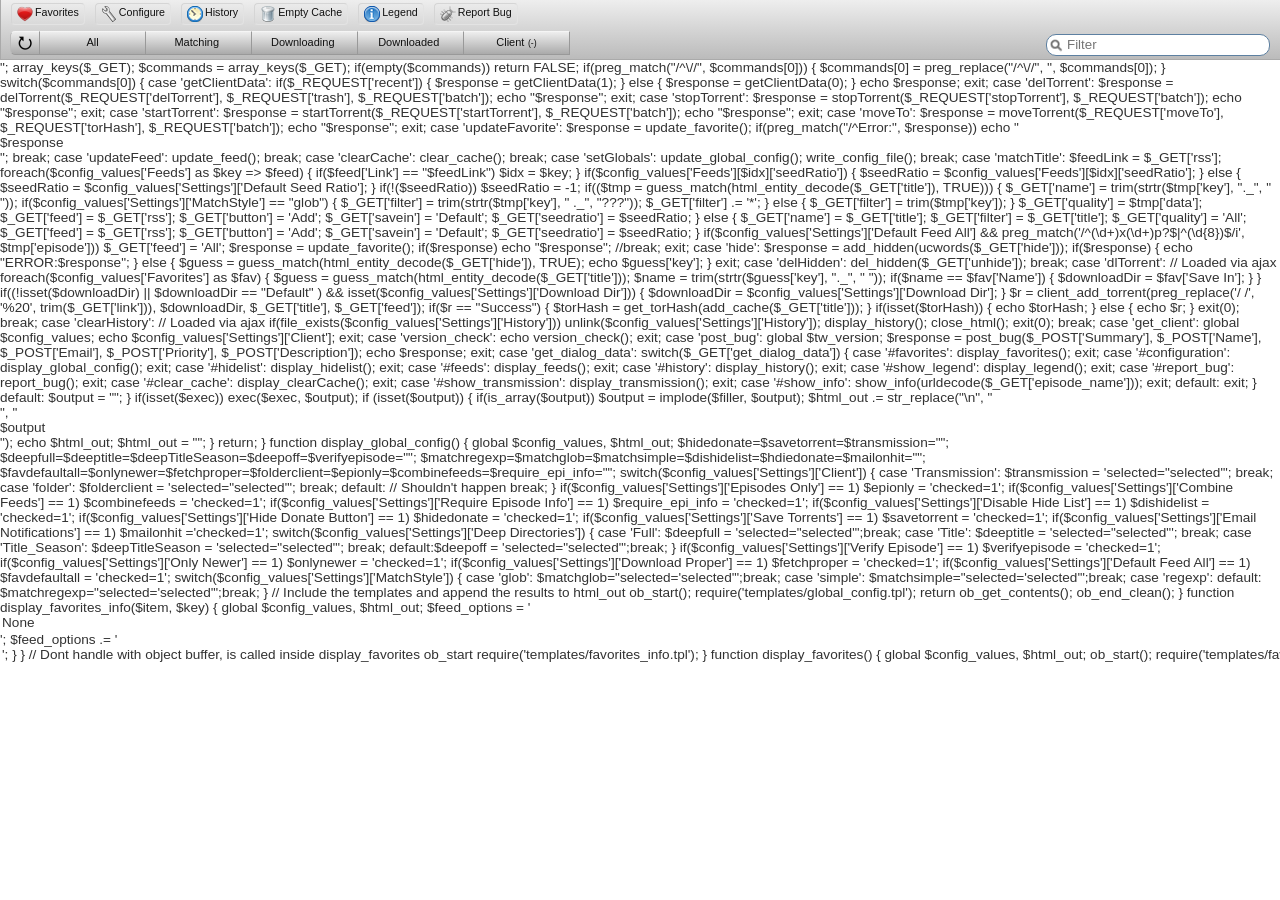
==== web/index.html @ 05ed62cb "moved files neede for webui to seperate directory" ====
<!DOCTYPE html PUBLIC "-//W3C//DTD XHTML 1.0 Strict//EN"
 "http://www.w3.org/TR/xhtml1/DTD/xhtml1-strict.dtd">
<html xmlns="http://www.w3.org/1999/xhtml" lang="en" xml:lang="en">
<head>
  <title>TorrentWatch-X</title>
  <meta http-equiv="Content-Type" content="text/html; charset=utf-8" />
  <meta name="viewport" content="width=device-width, minimum-scale=1.0, maximum-scale=1.0" />
  <meta name="apple-mobile-web-app-capable" content="yes" />
  <meta names="apple-mobile-web-app-status-bar-style" content="black-translucent" />

  <link rel="shortcut icon" href="images/favicon.ico" type="image/x-icon" />
  <link rel="stylesheet" type="text/css" href="css/reset.css" />
  <link rel="stylesheet" href="css/torrentwatch.css" type="text/css"  />
  <link rel="stylesheet" media="only screen and (min-device-width: 768) and (max-device-width: 1024px)" href="css/tablet.css" type="text/css" />
  <link rel="stylesheet" media="only screen and (min-device-width: 320px) and (max-device-width: 640px)" href="css/phone.css" type="text/css" />
  <!--[if IE]>
    <link rel="Stylesheet" type="text/css" href="css/ie.css"></link>
  <![endif]-->
  <script type="text/javascript" src="javascript/jquery-1.7.min.js"></script>
  <script type="text/javascript" src="javascript/jquery.tinysort.min.js"></script>
  <script type="text/javascript" src="javascript/jquery.cookie.js"></script>
  <script type="text/javascript" src="javascript/jquery.form.js"></script>
  <script type="text/javascript" src="javascript/json2.js"></script>
  <script type="text/javascript" src="javascript/torrentwatch.js"></script>

</head>
<body>
<div id="topmenu">
 <ul class="mainoptions" id="mainoptions">
  <li id="favoritesMenu">
   <a class="toggleDialog" href="#favorites">
   <span class="icon"></span>
   Favorites</a>
  </li>
  <li id="config">
   <a class="toggleDialog" href="#configuration">
   <span class="icon"></span>
   Configure</a>
  </li>
  <li id="view">
   <a class="toggleDialog" href="#history">
   <span class="icon"></span>
   History</a>
  </li>
  <li id="empty">
   <a class="toggleDialog" href="#clear_cache">
   <span class="icon"></span>
   Empty Cache</a>
  </li>
  <li id="legend">
   <a class='toggleDialog' href='#show_legend'>
   <span class="icon"></span>
   Legend</a>
  </li>
  <li id="report">
   <a class='toggleDialog' href='#report_bug'>
   <span class="icon"></span>
   Report Bug</a>
  </li>
  <li id="webui">
   <a class='toggleDialog' href='#show_transmission'>
   <span class="icon"></span>
   </a>
  </li>
 </ul>
 <ul id="filterbar_container">
  <li id="refresh" class="tab filter_left"><a href="#"><img src="images/refresh.png"></a></li>
  <li id="filter_all" class="tab"><a href="#">All</a></li>
  <li id="filter_matching" class="tab"><a href="#">Matching</a><span id="Matching"></span></li>
  <li id="filter_downloading" class="tab"><a href="#">Downloading</a><span id="Downloading"></span></li>
  <li id="filter_downloaded" class="tab"><a href="#">Downloaded</a><span id="Downloaded"></span></li>
  <li id="filter_transmission" class="tab"><a id="torClient" href="#">Client</a><span id="activeTorrents">(-)</span></li>
  <li id="rates"></li>
  <li id="filter_bytext"><input type=text results=0 placeholder="Filter" id="filter_text_input"/></li>
 </ul>
</div>
<div id='clientButtonsHolder'>
 <ul id='clientButtons'>
  <li class='button start' title='Start Torrent' onclick="javascript:$.processSelected('dlTorrent')"><img src='images/tor_start_20x20.png' /></li>
  <li class='button add_fav' onclick="javascript:$.processSelected('addFavorite')"><img src='images/tor_fav_20x20.png' /></li>
  <li class='button hide_item' onclick="javascript:$.processSelected('hideItem')"><img src='images/tor_hide_20x20.png'</li>
  <li class='button resume' onclick="javascript:$.processSelected('start')"><img src='images/tor_resume_20x20.png'/li>
  <li class='button pause' onclick="javascript:$.processSelected('stop')"><img src='images/tor_pause_20x20.png' /></li>
  <li class='button delete' onclick="javascript:$.processSelected('delete')"><img src='images/tor_stop_20x20.png' /></li>
  <li class='button trash' onclick="javascript:$.processSelected('trash')"><img src='images/tor_trash_20x20.png' /></li>
  <li class='button move_button' onclick="toggleTorMove();"><img src='images/tor_move_20x20.png' /></li>
  <li class="move_data hidden"><input id="moveTo" type="text" class="text" name="moveTo"/></li>
  <li id="Move" class='button move_data hidden' onclick="$.processSelected('move')">Move</li>
  <li class='close hidden' onclick="$('#clientButtons .move_data').fadeOut();"></li>
 </ul>
</div>
<div id='progress' class="progress progress_full">
 <div class="progressbar dialog_window" id="progressbar"></div>
</div>
<div id="clientError" class="dialog_window"><p></p></div>
<div id="twError" class="dialog_window"></div>
</body></html>
---- web/css/torrentwatch.css ----
/*---------------------
 * Some debugging info
 * --------------------*/
div.rss_debug {
    display: none;
}

/*-----------------
 *
 * G L O B A L
 *
 * ---------------*/
html {
    overflow: hidden;
}

body {
    font: 85% "lucida grande", Tahoma, Verdana, Arial, Helvetica, sans-serif;
    color: #323232 !important;
    text-align: left;
    overflow: hidden;
    height: 100%;
}

input, select {
    margin-left: 5px;
}

select {
    border: 1px solid #787878;
}

input[type=text] {
    border: 1px solid #787878;
    margin-left: 5px;
}

input[type=password] {
    border: 1px solid #787878;
    margin-left: 5px;
}

input[type=hidden] {
    display: none;
}
    
input[type=checkbox] {
    margin-top: 2px;
}

label {
    display: inline;
    font-size: 0.9em;
    margin-left: 5px;
}

div.left,
div.right {
    display: inline-block;
}

div.left {
    text-align: right;
}

div.right {
    text-align: left;
}

label.category {
    display: block;
    font-size: 1.0em;
    margin: 1em 0 1em 1em;
    font-weight: bold;
}

.hidden {
    display: none;
}
    
/*-----------------
 *
 * T O P   M E N U
 *
 * ----------------*/

div#topmenu {
    height: 59px;
    width: 100%;
    position: fixed;
    text-align: right;
    border: 1px solid #aaa;
    border-top: 0;
    background: #ddd;
    filter: progid:DXImageTransform.Microsoft.gradient(startColorstr=#EEEEEE,endColorstr=#BBBBBB);
    background:	-webkit-gradient(linear, left top, left bottom, from(#eee), to(#bbb));
    background:	-moz-linear-gradient(top, #eee, #bbb);
    z-index: 3;
}

ul.mainoptions li {
    list-style:	none inside none;
    display: block;
    float: left;
    padding-top: 3px;
    margin-right: 0px;
}

ul.mainoptions li a {
    display: block;
    margin: 0px 0px 0px 10px;
    padding: 2px 5px 2px 5px;
    height: 16px;
    text-decoration:none;
    color: #111;
    font-size: 8pt;
    border: 1px solid #d5d5d5;
    border-right: 1px solid #e3e3e3;
    border-bottom: 1px solid #e3e3e3;
    border-radius: 4px;
    -moz-border-radius: 4px;
}

ul.mainoptions li a:hover {
   border: 1px solid #c0c0c0;
   border-right: 1px solid #e5e5e5;
   border-bottom: 1px solid #e5e5e5;
   background: #E8E8E8;
   filter: progid:DXImageTransform.Microsoft.gradient(startColorstr=#e8e8e8,endColorstr=#CCCCCC);
   background: -webkit-gradient(linear, left top, left bottom, from(#e8e8e8), to(#ccc));
   background:-moz-linear-gradient(top, #e8e8e8, #ccc);
}

ul.mainoptions li a.selected {
   border: 1px solid #888;
   border-right: 1px solid #e8e8e8;
   border-bottom: 1px solid #e8e8e8;
   background: #ccc;
   filter:progid:DXImageTransform.Microsoft.gradient(startColorstr=#e8e8e8,endColorstr=#c8c8c8);
   background: -webkit-gradient(linear, left top, left bottom, from(#e8e8e8), to(#c8c8c8));
   background: -moz-linear-gradient(top, #e8e8e8, #c8c8c8);
}

ul.mainoptions li#webui {
    display: none;
    float: right;
    margin-right: 10px;
}

ul.mainoptions li a .icon {
	display:			block;
	height:				16px;
	width:				16px;
	margin-right:			2px;
	background-repeat:		no-repeat;
	float:				left;
}

ul.mainoptions li#favoritesMenu a .icon {
    background: url(../images/favorites.png) no-repeat left center;
}
ul.mainoptions li#config a .icon {
    background: url(../images/config.png) no-repeat left center;
}
ul.mainoptions li#view a .icon {
    background: url(../images/history.png) no-repeat left center;
}
ul.mainoptions li#empty a .icon { 
    background: url(../images/cleanup.png) no-repeat left center;
}
ul.mainoptions li#legend a .icon {
    background: url(../images/legend.png) no-repeat left center;
}
ul.mainoptions li#report a .icon {
    background: url(../images/report-bug.png) no-repeat left center;
}
ul.mainoptions li#webui a .icon {
    background-image: url(../images/webui.png);
}
ul.mainoptions li#webui a .altIcon {
    background-image: url(../images/ajax-loader-small.gif);
}

/*-----------------
 *
 * F I L T E R   B A R
 *
 * ---------------*/

ul#filterbar_container {
    top: 29px;
    position: fixed;
    height: 30px;
    left: 0;
    right: 0;
    padding-left: 10px;
}

ul#filterbar_container li.tab:hover {
    width: 90px;
}

ul#filterbar_container li.selected:hover,
ul#filterbar_container li.tab {
    width: 91px;
}

ul#filterbar_container li {
    float: left;
    margin-top: 2px;
    padding: 4px 7px 0 7px;
    border: 1px solid #CACACA;
    border-top: 1px solid #bAbAbA;
    border-left: 0;
    height: 18px;
    text-align: center;
    font-size: 11px;
    background: #CCC;
    filter:progid:DXImageTransform.Microsoft.gradient(startColorstr=#EEEEEE,endColorstr=#AAAAAA);
    background: -webkit-gradient(linear, left top, left bottom, from(#eee), to(#aaa));
    background: -moz-linear-gradient(top, #eee, #aaa);
    border-top: 1px solid #f5f5f5;
    border-right: 1px solid #999;
    border-bottom: 1px solid #999;
    color: #111;
    cursor: pointer;
}

ul#filterbar_container li:hover {
    background: #DDD;
    filter:progid:DXImageTransform.Microsoft.gradient(startColorstr=#e1e1e1,endColorstr=#b0b0b0);
    background: -webkit-gradient(linear, left top, left bottom, from(#e1e1e1), to(#b0b0b0));
    background: -moz-linear-gradient(top, #e1e1e1, #b0b0b0);
    border: 1px solid #b6b6b6;
    border-right: 1px solid #c5c5c5;
    border-bottom: 1px solid #ccc;
    height: 19px;
}

ul#filterbar_container li.selected:hover,
ul#filterbar_container li.selected {
    border-top: 1px solid #888;
    border-left: 0;
    background: #BBB;
    filter:progid:DXImageTransform.Microsoft.gradient(startColorstr=#d5d5d5,endColorstr=#999999);
    background: -webkit-gradient(linear, left top, left bottom, from(#d5d5d5), to(#999));
    background: -moz-linear-gradient(top, #d5d5d5, #999);
    border: 1px solid #777;
    border-right: 1px solid #ccc;
    border-bottom: 1px solid #d3d3d3;
    border-bottom-left-radius: 2px;
    -moz-border-radius-bottomleft: 2px;
    border-bottom-right-radius: 2px;
    -moz-border-radius-bottomright: 2px;
    height: 19px;
}

ul#filterbar_container li#refresh {
    width: 20px;
    padding-left: 4px;
    padding-right: 4px;
}

ul#filterbar_container li#refresh:hover {
    padding-left: 3px;
}

ul#filterbar_container li#refresh img {
    margin-top: -1px;
}

ul#filterbar_container li.filter_left:hover,
ul#filterbar_container li.filter_left {
    border-left:			1px solid #bbb;
    border-top-left-radius: 		5px;
    -moz-border-radius-topleft: 	5px;
    border-bottom-left-radius: 		5px;
    -moz-border-radius-bottomleft: 	5px;
}
 
ul#filterbar_container li.filter_left:hover,
ul#filterbar_container li.filter_left.selected {
    border-left:		2px solid #aaa;
}

ul#filterbar_container li.filter_right {
    border-top-right-radius:		5px;
    -moz-border-radius-topright: 	5px;
    border-bottom-right-radius:		5px;
    -moz-border-radius-bottomright:	5px;
}

ul#filterbar_container li a {
    text-decoration: none;
    color: #111;
}

ul#filterbar_container li.selected a {
    color: #111;
}

ul#filterbar_container li a.error {
    color: red;
}

ul#filterbar_container span#Matching,
ul#filterbar_container span#Downloaded,
ul#filterbar_container span#Downloading,
ul#filterbar_container span#activeTorrents {
    padding-left: 0.4em; 
    font-size: 0.8em;
}

ul#filterbar_container li#rates:hover,
ul#filterbar_container li#rates {
    filter: 0;
    background: none;
    margin-left: 10px;
    padding: 0;
    border: 0;
    float: left;
    font-size: 9px;
    text-align: left;
    color: #111;
}

ul#filterbar_container li#filter_bytext:hover,
ul#filterbar_container li#filter_bytext {
    filter: 0;
    background: none;
    float: right;
    margin: 0;
    padding: 4px 5px 0 0;
    border: 0;
    font-size: 0.8em;
}

input#filter_text_input {
    float: right;
    height: 17px;
    width: 200px;
    border: 1px solid #5D80A1;
    border-radius: 10px;
    -moz-border-radius: 10px;
    background: #FFF url('../images/filter_icon.png') left no-repeat;
    padding: 1px 2px 2px 20px;
    margin: 1px 5px 1px 0;
}

/*----------------------------------------
 *
 * C L I E N T   B U T T O N S 
 *
 *---------------------------------------*/

div#clientButtonsHolder {
    display: none;
    position: fixed;
    top: 72px;
    right: 20px;
    min-height: 28px;
    font-size: 12px;
    filter: progid:DXImageTransform.Microsoft.gradient(startColorstr=#D3D3D3,endColorstr=#F8F8F8);
    background: -webkit-gradient(linear, left top, left bottom, from(#EEE), to(#CCC));
    background:	-moz-linear-gradient(top, #D3D3D3, #F8F8F8);
    background: #ddd;
    opacity: .90;
    filter: alpha(opacity = 90);
    border: 1px solid #aaa;
    border-radius: 4px;
    -moz-border-radius: 4px;
    z-index: 3;
}

ul#clientButtons {
    height: 100%;
    background: #ddd;
    padding-left: 10px;
    padding-right: 5px;
}

div#clientButtonsBusy {
    margin-top: 5px;
    font-size: 14px;
}

div#clientButtonsBusy img {
    float: left;
    cursor: pointer;
    margin-right: 5px;
}
ul#clientButtons li {
    float: left;
    cursor: pointer;
    margin-top: 3px;
    margin-right: 5px;
}

ul#clientButtons li img {
    opacity: .80;
    filter: alpha(opacity=80);
}

ul#clientButtons li#Move {
    padding: 1px 4px 0 4px;
    font-size: 14px;
    height: 19px;
}

ul#clientButtons li.move_data input {
    border: 1px solid #aaa;
    border-radius: 2px;
    -moz-border-radius: 2px;
    font-size: 12px;
    height: 20px;
    width: 300px;
    margin: 0 0 3px 0;
    padding: 0 5px 0 3px;
}

ul#clientButtons li.button {
    height: 20px;
    border: 1px solid #aaa;
    border-radius: 3px;
    -moz-border-radius: 3px;
    text-align: center;
    text-decoration: none;
    background-color: none;
    font-size: 11px;
    color: #323232;
    padding: 0px 5px 0px 5px;
}

ul#clientButtons li.disabled,
ul#clientButtons li.disabled:hover {
    border-bottom: 1px solid #aaa;
    border-right: 1px solid #aaa;
    background-color: #none;
    cursor: default;
    opacity: .30;
    filter: alpha(opacity=30);
}

ul#clientButtons li.button:hover:not(.disabled) {
    background-color: #D1D1D1;
    border-bottom: 1px solid #eee;
    border-right: 1px solid #eee;
}

/*------------
 *
 * L E G E N D
 *
 *------------*/

div#legendDialog .dialogTitle {
    padding-top: 2px;
    width: 470px;
}

div#show_legend {
    padding-top: 5px;
    border-top: 1px solid #979797;
    filter: progid:DXImageTransform.Microsoft.gradient(startColorstr=#D3D3D3,endColorstr=#F8F8F8);
    background: -webkit-gradient(linear, left top, left bottom, from(#D3D3D3), to(#F8F8F8));
    background:	-moz-linear-gradient(top, #D3D3D3, #F8F8F8);
}

ul.show_legend {
    border: 1px solid #979797;
}

ul.show_legend li {
    padding: 5px 5px 5px 5px;
    font-size: 12px;
}

/*------------
 *
 * E P I S O D E
 *
 *------------*/

div#episodeDialog .dialogTitle {
    padding-top: 2px;
    width: 740px;
    margin-left: -350px;
}

div#show_episode {
    width: 730px;
    margin-left: -350px;
    padding-top: 5px;
    border-top: 1px solid #979797;
    filter: progid:DXImageTransform.Microsoft.gradient(startColorstr=#D3D3D3,endColorstr=#F8F8F8);
    background: -webkit-gradient(linear, left top, left bottom, from(#D3D3D3), to(#F8F8F8));
    background:	-moz-linear-gradient(top, #D3D3D3, #F8F8F8);
}

div#show_episode h1 {
	font-size: 18px;
    font-weight:bold;
	padding-bottom:5px;
}

div#show_episode td {
	vertical-align: top;
}

div#show_episode strong {
    font-weight:bold;
}
div#show_episode .text {
	font-size: 16px;
}
div#show_episode .firstletter {
	font-size: 20px;
}

/*-------------------------
 *
 * T O R R E N T   L I S T
 *
 * ------------------------*/

div#torrentlist_container {
    display: none;
    position: absolute;
    overflow: auto;
    width: 100%;
    top: 60px;
    bottom: 0;
    left: 0;
    right: 0;
    -webkit-user-select: none;
}

div#torrentlist_container div.errorHeader {
    font-size: 14px;
    text-align: center;
    padding-bottom: 3px;
    background: #C1E0C1;
    color: #D6001A;
    border-bottom: 1px solid #ddd;
}

div#torrentlist_container div.header {
    font-size: 14px;
    padding-bottom: 3px;
    text-align: center;
    background: #C1E0C1;
}

div.transmission #waiting {
    text-align: center;
}
div#torrentlist_container div.header_hidden {
    border-bottom: 0px;
    color: #999;
}

div#torrentlist_container div.header td.hide_feed {
    text-align: center;
    width: 18px;
}

div#torrentlist_container div.header td.feed_title {
    text-align: center;
}

div#torrentlist_container div.header td.feed_title span.matches {
   color: #666;
   margin-left: 0.5em;
   font-size: 12px;
}

div#torrentlist_container div.header_hidden td.feed_title span {
    color: #999;
}

div#torrentlist_container ul.torrentlist {	
    border-bottom: 1px solid #CCCCCC;
}

ul.torrentlist li.torrent {
    font-size: 12px;
    min-height: 15px;
}

ul#transmission_list td.torrent_name {
    padding-left: 5px;
}

#torrentlist_container li.torrent.alt {
    background-color: #F0F1F2;
}

#torrentlist_container li.torrent:hover,
ul#transmission_list li.alt td.torrent_name:hover {
    background-color: #E1E9F5;
}

#torrentlist_container li.selected td.torrent_name,
#torrentlist_container li.selected td.torrent_name:hover,
#torrentlist_container li.alt.selected td.torrent_name,
#torrentlist_container li.alt.selected td.torrent_name:hover {
    background-color: #778DA8;
    color: #FFFFFF;
}

li.torrent.hidden_bytext {
    display: none;
}

ul#transmission_list li.torrent.paused .tr_identifier {
    background-color: #FBBFBF;
}

ul#transmission_list li.torrent.downloading .tr_identifier {
    background-color: #E9CFFF;
}

ul#transmission_list li.torrent.verifying .tr_identifier {
    background-color: #FFFFBB;
}

ul#transmission_list li.torrent.waiting .tr_identifier {
    background-color: #C1E0C1;
}

ul.torrentlist td.buttons {
    vertical-align: middle;
    padding: 3px 0 2px 0;
    width: 15px;
    height: 15px;
}

ul.torrentlist td.identifier {
    width: 5px;
}

ul.torrentlist td.tr_identifier {
    width: 5px;
}

div#show_legend li.legend.match_nomatch,
ul.torrentlist li.match_nomatch td.identifier {
    background-color: #D6ABAB;
}

div#show_legend li.legend.match_season,
ul.torrentlist li.match_season td.identifier {
    background-color: #99CCBB;
}

div#show_legend li.legend.match_old_download,
ul.torrentlist li.match_old_download td.identifier {
    background-color: #bbb;
}

div#show_legend li.legend.match_match,
ul.torrentlist li.match_match td.identifier {
    background-color: #FFEFCF;
}

div#show_legend li.legend.match_old,
ul.torrentlist li.match_duplicate td.identifier,
ul.torrentlist li.match_old td.identifier {
    background-color: #A2A2E8;
}

div#show_legend li.legend.match_test,
ul.torrentlist li.match_test td.identifier {
    background-color: #C975C9;
}

div#show_legend li.legend.match_cachehit,
div#show_legend li.legend.match_to_check,
ul.torrentlist li.match_cachehit td.identifier,
ul.torrentlist li.match_to_check td.identifier,
ul.torrentlist li.match_downloaded td.identifier,
ul.torrentlist li.match_downloading td.identifier,
ul.torrentlist li.match_transmission td.tr_identifier {
    background-color: #C1E0C1;
}

ul.torrentlist td.torrent_name {
    padding: 2px 5px 2px 5px;
}

ul.torrentlist li.match_nomatch td.torrent_name {
    vertical-align: middle;
    margin: 0;
    height: 15px;
}

ul.torrentlist td.torrent_name.tor_client {
    padding: 2px 8px 0 0;
}

ul.torrentlist div.infoDiv {
    height: 12px;
    display: block;
    color: green;
    font-size: 9px;
    margin: 2px 0 0 0;
    width: 100%;
}

#torrentlist_container li.selected div.infoDiv {
    color: #FFFFFF;
}

ul.torrentlist .torInfo {
    float: left;
}

ul.torrentlist .torEta {
    float: right;
}

ul.torrentlist .torInfoErr {
    color: red;
    font-size: 9px;
    margin: 1px 0 1px 0;
}

div.torrent_name a.contextButton {
    background: #F0F0F0;
    background-image: url('../images/dropdown.png');
    background-repeat: no-repeat;
    background-position: 0 2px;
    float: left;
    border: 1px solid #ccc;
    border-radius: 3px;
    -moz-border-radius: 3px;
    padding: 0;
    margin: 2px 5px 0 0;
    width: 11px;
    height: 10px;
}

div.contextMenu {
    display: none;
    position: absolute;
    margin: 1px 0 0 0;
    border: 1px solid #888;
    border-radius: 3px;
    -moz-border-radius: 3px;
    background: #EEE;
    filter:			progid:DXImageTransform.Microsoft.gradient(startColorstr=#F8F8F8,endColorstr=#DDDDDD);
    background:                 -webkit-gradient(linear, left top, left bottom, from(#f8f8f8), to(#ddd));
    background: 		-moz-linear-gradient(top, #f8f8f8, #ddd);
    font-size: 0.9em;
    opacity: .95;
    filter: alpha(opacity = 95);
    z-index: 2;
}

div.contextMenu div {
    padding: 1px 3px 1px 15px;
    color: #333;
    text-decoration: none;
    cursor: pointer;
}

div.contextMenu .contextItem.alt {
    background-color: #BFCEE3;
}

div.contextMenu .addFavorite {
    background: url(../images/tor_fav_10x10.png) no-repeat left center;
    background-position: 2px 3px;
}
div.contextMenu .dlTorrent {
    background: url(../images/tor_start_10x10.png) no-repeat left center;
    background-position: 2px 3px;
}
div.contextMenu .hideItem {
    background: url(../images/tor_hide_10x10.png) no-repeat left center;
    background-position: 2px 3px;
}
div.contextMenu .torStart {
    background: url(../images/tor_start_10x10.png) no-repeat left center;
    background-position: 2px 3px;
}
div.contextMenu .torStop {
    background: url(../images/tor_pause_10x10.png) no-repeat left center;
    background-position: 2px 3px;
}
div.contextMenu .delete {
    background: url(../images/tor_stop_10x10.png) no-repeat left center;
    background-position: 2px 3px;
}
div.contextMenu .trash {
    background: url(../images/tor_trash_10x10.png) no-repeat left center;
    background-position: 2px 3px;
}
div.contextMenu .torMove {
    background: url(../images/tor_move_10x10.png) no-repeat left center;
    background-position: 2px 3px;
}
div.contextMenu .episodeInfo {
    background: url(../images/tv_icon.png) no-repeat left center;
    background-position: 2px 3px;
}

td.torrent_name {
    font-size: 12px;
    vertical-align: top;
    padding-left: 5px;
}

td.progressRow {
    background: #C1E0C1;
}

div.progressBarContainer {
    display: block;
    border: 1px solid #BFCEE3;
    background: #DFE3E8;
    margin-top: 2px;
}

div.progressBarContainer.init {
    border: none;
    background: none;
}

div.progressDiv {
    height: 3;
    background: #91A4BD;
}

td.feed_info {
    float: right;
    text-align: right;
    padding-right: 2px;
    margin-top: 5px;
    vertical-align: middle;
}

div.tr_bar {
    float: right;
    padding: 4px 30px 0 0;
    vertical-align: middle;
}

div.feed_info p {
    padding: 0;
    //font-size: 0.8em;
}

div.torrent_name {
    display: block;
    padding: 0;
    height: 15px;
    width: 100%;
}

div.torrent_name span.torrent_title {
    float: left;
}

span.feed_name {
    float: left;
    padding: 1px 3px 0 0;
    font-size: 9px;
    color: #777777;
}

span.torrent_pubDate {
    float: right;
    padding-top: 2px;
    font-size: 10px;
}    

span.hide_item img {
    border: 1px solid #b0b0b0;
}

div.header span.hide_feed_left,
div.header span.hide_feed_right {
    margin: 5px 0 5px 0;
    background: url(../images/arrow.png) no-repeat left center;
}

div.header_hidden span.hide_feed_left {
    background: url(../images/arrow-right.png) no-repeat left center;
}

div.header_hidden span.hide_feed_right {
    background: url(../images/arrow-left.png) no-repeat left center;
}

div#footer {
    padding: 2px;
    background-color: #DDD;
    font-size: 0.8em;
    text-align: center;
}

div#donate {
    padding-top: 3px;
    text-align: center;
}

/*-----------------------------
 *
 * T O R R E N T   C L I E N T
 *
 * ----------------------------*/

div#transmissionDialog {
	display: inline;
}
	
div#transmissionDialog .dialogTitle {
    padding-top: 2px;
    top: 50px;
    width: 800px;
    margin-left: -400px;
}

div#transmissionWindow {
	width: 800px;
	height: 550px;
	top: 71px;
	margin-left: -400px;
	padding: 0;
        border: 1px solid #979797;
}

#transmissionFrame {
	width: 800px;
	height: 550px;
}
	

/*--------------------------
 *
 * D I A L O G S
 *
 * ---------------------*/

div.dialog {
    display:		none;
    position:		fixed;
    left:		0;
    right:		0;
    top:		29px;
    bottom:		0px;
    background:		transparent;
    filter:		progid:DXImageTransform.Microsoft.gradient(startColorstr=#99000000,endColorstr=#99000000);
    zoom: 		1;
    background-color:	rgba(0, 0, 0, 0.7);
    cursor:		wait;
    padding-top:	60px;
    border-top:		1px solid #000;
    z-index:		4;
}

div.dialog.confirm {
    top: 0;
}

div.dialog_window {
    position: fixed; 
    margin-right: auto;
    left: 50%;
    background-color: #DDD;
    margin: -0.2em auto 0 auto;
    border-left: 1px solid #979797;
    border-right: 1px solid #979797;
    border-bottom: 1px solid #979797;
    border-bottom-left-radius:     5px;
    -moz-border-radius-bottomleft: 5px;
    border-bottom-right-radius:    5px;
    -moz-border-radius-bottomright: 5px;
    top: 140px;
    width: 460px;
    margin-left: -230px;
    padding: 0 5px 5px 5px;
    cursor: default;
    z-index: 5;
}

div.welcome,
#clientError,
#welcome_form {
    display: none;
}

.dialogTitle a.button {
    float: left;
    height: 9px;
    width: 9px;
    padding: 0;
    margin: 1px 3px 2px 3px;
    background: #999;
    filter:			progid:DXImageTransform.Microsoft.gradient(startColorstr=#AAAAAA,endColorstr=#777777);
    background:                 -webkit-gradient(linear, left top, left bottom, from(#aaa), to(#777));
    background: 		-moz-linear-gradient(top, #aaa, #777);
    cursor: 			default;
}

div.dialog .dialogTitle {
    position: 			fixed; 
    font-size:                  8pt;
    padding:                    2px 0 2px 0;
    text-align:                 center;
    margin-left:		-230px;
    background-color:		#aaa;
    filter:			progid:DXImageTransform.Microsoft.gradient(startColorstr=#CCCCCC,endColorstr=#AAAAAA);
    background:                 -webkit-gradient(linear, left top, left bottom, from(#ccc), to(#aaa));
    background: 		-moz-linear-gradient(top, #ccc, #aaa);
    border:              	1px solid #979797;
    border-top-left-radius:     5px;
    -moz-border-radius-topleft: 5px;
    border-top-right-radius:    5px;
    -moz-border-radius-topright: 5px;
    color:                      #000;
    text-shadow:                #eee 0px 1px 0px;
    top: 			118px;
    height:			15px;
    left: 			50%;
    cursor: 			default;
}

div#clear_cache {
    position: fixed;
    width: 320px;
    margin-left: -160px;
    text-align: center;
    border-top: 1px solid #979797;
    filter: progid:DXImageTransform.Microsoft.gradient(startColorstr=#CCCCCC,endColorstr=#F8F8F8);
    background: -webkit-gradient(linear, left top, left bottom, from(#CCC), to(#F8F8F8));
    background:	-moz-linear-gradient(top, #CCC, #F8F8F8);
}

div#trash_tor_data {
    position: absolute;
    font-size: 0.85em;
    width: 300px;
    padding-top: 5px;
    margin-left: -150px;
    text-align: center;
    border: 1px solid #979797;
    -webkit-border-radius: 8px;
    -moz-border-radius: 8px;
    filter: progid:DXImageTransform.Microsoft.gradient(startColorstr=#BBBBBB,endColorstr=#EEEEEE);
    background: -webkit-gradient(linear, left top, left bottom, from(#bbb), to(#eee));
    background:	-moz-linear-gradient(top, #bbb, #eee);
}

div#trash_tor_data .buttonContainer {
    font-size: 12px;
    margin-right: 18px;
}

div#trash_tor_data .buttonContainer a.wide {
    width: 110px;
}

div#cacheDialog .dialogTitle {
    padding-top: 2px;
    margin-left: -160px;
    width: 330px;
}

h2.dialog_heading {
    font-size: 1.3em;
    text-align: center;
    }

div.buttonContainer {
    margin-top: 2px;
    float: right;
}

a.button,
input[type=submit] {
    float: right;
    margin: 5px 6px 0 0;
    padding: 0.5em;
    background-color: #EEE;
    border: 1px solid #787878;
    font-size: 0.8em;
    color: #323232;
    clear: left;
    cursor: pointer;
}

a.button {
    width: 50px;
    text-align: center;
    text-decoration: none;
    -webkit-border-radius: 8px;    /* for Safari */
    -moz-border-radius: 8px;       /* for Firefox */
    background:	#ccc;
    filter:progid:DXImageTransform.Microsoft.gradient(startColorstr=#DDDDDD,endColorstr=#AAAAAA);
    background: -webkit-gradient(linear, left top, left bottom, from(#ddd), to(#aaa));
    background:	-moz-linear-gradient(top, #ddd, #aaa);
    color: #030303;
}

a.button:hover{
    background: #9DACC1;
    filter:progid:DXImageTransform.Microsoft.gradient(startColorstr=#BBBBBB,endColorstr=#EEEEEE);
    background: -webkit-gradient(linear, left top, left bottom, from(#bbb), to(#eee));
    background: -moz-linear-gradient(top, #bbb, #eee);
}

a.disabled,
a.disabled:hover {
    background: #9DACC1;
    filter:progid:DXImageTransform.Microsoft.gradient(startColorstr=#CCCCCC,endColorstr=#999999);
    background: -webkit-gradient(linear, left top, left bottom, from(#ccc), to(#999));
    background:	-moz-linear-gradient(top, #ccc, #999);
    color: #ddd;
}
input[type=submit] {
    width: 62px;
    height: 28px;
}

div.legend input {
    clear: left;
}
    
div#clientError {
    top: 0px;
    text-align: center;
    width: 350px;
    margin-left: 80px;
    color: red;
    filter: progid:DXImageTransform.Microsoft.gradient(startColorstr=#EEEEEE,endColorstr=#BBBBBB);
    background:	-webkit-gradient(linear, left top, left bottom, from(#eee), to(#bbb));
    background:	-moz-linear-gradient(top, #eee, #bbb);
    z-index: 100; 
}

div#clientError p {
    margin-top: 4px;
}

div#clientError h2 {
    font-weight: bold;
    color: red;
    margin-bottom: 4px;
}

div#errorDialog {
    top: 60px;
    color: red;
    background-color: #bbb;
    text-align: center;
    width: 650px;
    margin-left: -310px;
    z-index: 100; 
}

div#successDialog {
    top: 55px;
    color: green;
    border: 1px solid green;
    text-align: center;
    width: 600px;
    margin-left: -310px;
    z-index: 100; 
}

div#newVersion {
    top: 0px;
    text-align: center;
    padding-top: 5px;
    width: 450px;
    margin-left: 25px;
    color: green;
    filter: progid:DXImageTransform.Microsoft.gradient(startColorstr=#EEEEEE,endColorstr=#BBBBBB);
    background:	-webkit-gradient(linear, left top, left bottom, from(#eee), to(#bbb));
    background:	-moz-linear-gradient(top, #eee, #bbb);
    z-index: 100; 
}

div#newVersion a {
    color: green;
}

div#twError {
    display: none;
    top: 60px;
    color: red;
    background-color: #bbb;
    text-align: center;
    z-index: 1; 
    border-color: #AAA;
}

/********************************
 *
 * W I Z A R D   D I A L O G S
 *
 *******************************/
div.welcome {
    margin: -0.2em auto 0 -300px;
    width: 600px;
    border: 3px solid #979797;
    z-index: 2;
    }

div.welcome input {
    clear: left;
    }

div#welcome1 label,
div#welcome5 label {
    margin-top: 0.2em;
    display: block;
    }
    
div.form_radio {
    padding-left: 10px;
    }

div.form_input {
    margin: 10px 0 10px 20px;
}

div.form_input input.form_downdir[type=text] {
    width: 200px;
    margin-left: 12px;
}

div#welcome5 input.form_email[type=text] {
    width: 300px;
    margin: 10px 0 10px 12px;
}


/***************************
 *
 * P R O G R E S S   B A R
 *
 ***************************/

.progress {
    position:           absolute;
    left:               0px;
    right:              0px;
    top:                0px;
    bottom:             0px;
    padding-top:        60px;
    cursor:             wait;
    z-index: 99;
}

.progress_full { 
    z-index:		99;
    background:transparent;
    filter:progid:DXImageTransform.Microsoft.gradient(startColorstr=#99000000,endColorstr=#99000000);
    zoom: 1;
    background-color:   rgba(0, 0, 0, 0.7);
    z-index: 99;
}

#progressbar {
    background: #DBDBDB url('../images/ajaxload.gif') no-repeat center bottom;
    border-top: 1px solid #979797;
    border-top-left-radius:     5px;
    -moz-border-radius-topleft: 5px;
    border-top-right-radius:    5px;
    -moz-border-radius-topright: 5px;
    display: block;
    height: 14px;
    top: 155px;
    overflow: hidden;
    width: 250px;
    z-index: 99;
    margin-left: -125px;
}

/*****************************
 *
 * C O N F I G   D I A L O G 
 *
 ****************************/

div#configTabs {
    height: 26px;
    border-bottom: 1px solid #979797;
} 

div#configTabs ul {
    margin: 0 0 0 0;
    padding: 2px 0px 2px 0px;
    text-align: center;
}

div#configTabs li:hover {
    background: #9DACC1;
    filter: progid:DXImageTransform.Microsoft.gradient(startColorstr=#DDDDDD,endColorstr=#BBBBBB);
    background: -webkit-gradient(linear, left top, left bottom, from(#DDD), to(#BBB));
    background:	-moz-linear-gradient(top, #DDD, #BBB);
    color: #030303;
}

div#configTabs li.selTab {
    background: #9DACC1;
    filter: progid:DXImageTransform.Microsoft.gradient(startColorstr=#DDDDDD,endColorstr=#CCCCCC);
    background: -webkit-gradient(linear, left top, left bottom, from(#DDD), to(#CCC));
    background:	-moz-linear-gradient(top, #DDD, #CCC);
    border-top-left-radius: 	5px;
    -moz-border-radius-topleft: 5px;
    border-top-right-radius: 	5px;
    -moz-border-radius-topright: 5px;
    border-right: 1px solid #979797;
    height: 16px;
    margin-left: -5px;
    margin-right: -5px;
    color: #030303;
    z-index: 3;
}

div#configTabs #tabInt {
    margin-left: 0;
}

div#configTabs #tabOthers {
    margin-right: 0;
}

div#configTabs .toggleConfigTab {
    position: relative;
    float: left;
    width: 57px;
    margin: 5px 0 0 0;
    padding: 1px 3px 2px 5px;
    background: #bbb;
    filter: progid:DXImageTransform.Microsoft.gradient(startColorstr=#CCCCCC,endColorstr=#BBBBBB);
    background: -webkit-gradient(linear, left top, left bottom, from(#CCC), to(#BBB));
    background:	-moz-linear-gradient(top, #ccc, #bbb);
    border: 1px solid #979797;
    border-right: 0;
    border-bottom: 0;
    height: 15px;
    font-size: 0.8em;
    color: #000;
    text-decoration: none;
    cursor: pointer;
}

div#configTabs .left {
    border-top-left-radius: 	5px;
    -moz-border-radius-topleft: 5px;
}

div#configTabs .right {
    border-right: 1px solid #979797;
    border-top-right-radius: 	5px;
    -moz-border-radius-topright: 5px;
}

div#configDialog .dialogTitle {
    padding-top: 2px;
    margin-left: -231px;
    width: 473px;
}

div#configuration {
    margin-left: -231px;
    float: left;
    width: 463px;
}

div#configuration div.config_form input.text,
div#configuration div.config_form input.password,
div#configuration div.config_form input[type=text],
div#configuration div.config_form input[type=password] {
    width: 270px;
    padding-left: 3px;
}

div#configuration div.config_form select {
    width: 277px;
}

div#configuration div.config_form input[type=checkbox] {
    left: 150px;
}

div.config_form {
    border: 1px solid #979797;
    border-top: 0;
    background-color: #eee;
    filter: progid:DXImageTransform.Microsoft.gradient(startColorstr=#CCCCCC,endColorstr=#F8F8F8);
    background: -webkit-gradient(linear, left top, left bottom, from(#CCC), to(#F8F8F8));
    background:	-moz-linear-gradient(top, #CCC, #F8F8F8);
    padding: 0;
    margin: 0 0 0 0 ;
}

div.config_form .left {
    width: 167px;
}

form#config_form div {
    min-height: 22px;
}

form#config_form div.configTab {
   padding: 5px 0 5px 0; 
}

div#config_feeds {
   padding-top: 5px;
}

div#config_feeds #feedItems {
   max-height: 280px;
   overflow: auto;
}

div#addFeed {
    border-bottom: 1px solid #979797;
    padding-bottom: 5px;
}

div#feedItemTitles {
    margin: 3px 0 5px 7px;
}

div#feedNameUrl {
    margin-left: 0;
    float: left;
    width: 315px;
}

div#addFeed input.feed_link[type=text] {
    width: 310px;
    margin: 0 0;
    padding: 1px 3px;
    left: 87px;
}

div#addFeed a.button {
    margin: 0 10px 0 0;
    padding: 1px 0 3px 0;
}


div#config_feeds div.feeditem {
    height: 35px;
}

div#config_feeds div.feeditem label.item {
    position: relative;
    white-space: nowrap;
    overflow: hidden;
    width: auto;
    padding: 5px;
}

div#config_feeds div.feeditem input[type=text] {
    width: 296px;
    margin: 3px 0;
    padding: 1px 3px 1px 3px;
    left: 0px;
    font-size 0.9em;
}

div#config_feeds div.feeditem input.feed_url[type=text],
div#config_feeds div.feeditem input.feed_name[type=text] {
    margin: 1px 3px 1px 10px;
}

div#config_feeds div.feeditem input.seed_ratio[type=text] {
    width: 2em;
    margin-left: 6px;
}

div#config_feeds div.feeditem a.button {
    width: 30px;
    margin: 3px 10px 0 0;
    padding: 3px 0 3px 0;
}

div#config_feeds div.feeditem a.button#Update {
    margin-right: 5px;
}

div#showURL {
    padding: 5px 0 5px 0;
    border-top: 1px solid #979797;
}

div#showURL input[type=checkbox] {
    margin-left: 10px;
}

div#configuration div.config_form input#hideSearchText {
   border: 0;
   border-top: 1px solid #979797;
   width: 438px !important;
   height: 18px;
   margin: 0;
   padding: 1px 3px 0 20px;
   background: #FFF url('../images/filter_icon.png') top left no-repeat;
   font-size: 0.8em;
}

div#hideListContainer {
    max-height: 300px;
    overflow: auto;
}

div#hideListContainer ul.hidelist li {
     overflow: hidden;
}

div#hideListContainer ul.hidelist li:hover {
    background-color: #9DACC1;
    color: #FFF;
}

div#linkButtons  {
    float: right; 
}

div#configButtons {
    padding-top: 20px !important;
}

/***********************************
 *
 * F A V O R I T E S   D I A L O G
 *
 **********************************/

div#favorites {
    width: 590px;
    margin-left: -287px;
    height: 247px;
    padding-top: 5px;
}

div#favDialog .dialogTitle {
    padding-top: 2px;
    width: 600px;
    margin-left: -287px;
}

div.favorite {
    height: 245px;
    width: 190px;
    float: left;
    clear: left;
    border: 1px solid #979797;
    padding: 0;
    background-color: #eee;
    filter: progid:DXImageTransform.Microsoft.gradient(startColorstr=#D3D3D3,endColorstr=#F8F8F8);
    background: -webkit-gradient(linear, left top, left bottom, from(#D3D3D3), to(#F8F8F8));
    background:	-moz-linear-gradient(top, #D3D3D3, #F8F8F8);
}

ul.favorite {
    height: 245px;
    font-size: 120%;
    overflow: auto;
}

div.favinfo {
    height: 245px;
    float: right;
    clear: right;
    border: 1px solid #979797;
    padding: 0px 0 0px 5px;
    width: 380px;
    background-color: #eee;
    filter: progid:DXImageTransform.Microsoft.gradient(startColorstr=#D3D3D3,endColorstr=#F8F8F8);
    background: -webkit-gradient(linear, left top, left bottom, from(#D3D3D3), to(#F8F8F8));
    background:	-moz-linear-gradient(top, #D3D3D3, #F8F8F8);
}

div.favinfo .right {
    vertical-align: top;
}

div.favinfo .left {
    width: 90px;
    vertical-align: top;
}

ul.favorite li {
    padding-left: 26px;
    padding-bottom: 4px;
    overflow: hidden;
    cursor: pointer;
    background: url(../images/favorites.png) no-repeat left center;
    background-position: 5px;
    height: 20px;
}

ul.favorite li a {
    vertical-align: middle;
    font-size: 0.8em;
    text-decoration: none;
    color: #000000;
    overflow: hidden;
}

ul.favorite li:hover {
    background-color: #9DACC1;
}

ul.favorite li:hover a {
    color: #FFF;
}

form.favinfo {
    height: 248px;
    display: none;
    padding: 5px 0;
    margin: 5px 0;
    width: 380px;
    float: right;
    }
form.favinfo div {
    height: 24px;
    }

form.favinfo #mode,
form.favinfo input#idx {
    display: none;
    }

form.favinfo select {
    position: absolute;
    right: 15px;
    width: 272px;
}

form.favinfo input.text,
form.favinfo input[type=text] {
    position: absolute;
    right: 15px;
    width: 270px;
}

form.favinfo div.favorite_seed_and_episode {
     position: absolute;
     float: right;
     right: 25px;
     width: 360px;
}

form.favinfo label.lastSeason {
    position: absolute;
    right: 55px;
    top: 2px;
    margin-left: 0;
}

form.favinfo label.lastEpisode{
    position: absolute;
    right: 20px;
    top: 2px;
    margin-left: 0;
}

form.favinfo input.seedratio[type=text] {
    position: absolute;
    right: 240px;
    width: 20px;
    text-align: center;
}

form.favinfo input.lastSeason[type=text] {
    position: absolute;
    right: 30px;
    width: 20px;
    text-align: center;
}

form.favinfo input.lastEpisode[type=text] {
    position: absolute;
    right: -10px;
    width: 25px;
    text-align: center;
}

div.favinfo div.buttonContainer {
    position: absolute;
    top: 210px;
    right: 75px;
}

div#favClose {
    right: 3px;
}

/**********************************
 *
 * B U G  R E P O R T   D I A L O G
 *
 **********************************/
 
div#report_bug {
    width: 420px;
    margin-left: -210px;
    padding-top: 5px;
    border-top: 1px solid #979797;
    filter: progid:DXImageTransform.Microsoft.gradient(startColorstr=#D3D3D3,endColorstr=#F8F8F8);
    background: -webkit-gradient(linear, left top, left bottom, from(#D3D3D3), to(#F8F8F8));
    background:	-moz-linear-gradient(top, #D3D3D3, #F8F8F8);
}

div#report_bug .bugItem {
    min-height: 22px;
}

div#report_bug .right {
    vertical-align: top;
}

div#report_bug .left {
    vertical-align: top;
    width: 100px;
}

div#bugDialog .dialogTitle {
    margin-left: -210px;
    padding-top: 2px;
    width: 430px;
}

div#report_bug textarea {
    resize: vertical;
    float: right;
    width: 300px;
    margin-left: 3px;
}

div#report_bug select,
div#report_bug input[type=text] {
    float: right;
    width: 300px;
}

div#report_bug input[type=submit] {
    height: 25px;
}

/******************************
 *
 * H I S T O R Y   D I A L O G
 *
 *****************************/
div#history {
    padding: 0;
    height: 257px;
    width: 583px;
    margin-left: -288px;
    border-top: 1px solid #979797;
    filter: progid:DXImageTransform.Microsoft.gradient(startColorstr=#D3D3D3,endColorstr=#F8F8F8);
    background: -webkit-gradient(linear, left top, left bottom, from(#D3D3D3), to(#F8F8F8));
    background:	-moz-linear-gradient(top, #D3D3D3, #F8F8F8);
}

ul#historyItems li {
    margin-right: 7px;
}

div#historyDialog .dialogTitle {
    padding-top: 2px;
    width: 583px;
    margin-left: -288px;
}

ul#historyItems {
    top: 0;
    bottom: 35px;
    left: 0;
    right: 0;
    height: 217px;
    overflow: auto;
    border-bottom: 1px solid #979797;
    padding: 2px 0 0 10px;
}

div#history ul li{
    white-space: nowrap;
    overflow: hidden;
    font-size: 0.9em
}


div#history a {
    bottom: 0.2em;
}

div#history a#clearhistory {
    right: 0;
}

div#clear_cache a.toggleDialog {
   margin-right: 20px;
}

div#history a.toggleDialog {
    right: 6.5em;
}
---- web/css/tablet.css ----
div#topmenu {
    height: 55px;
    zoom: 120%;
}
div#torrentlist_container {
    position: static;
    margin-top: 56px;
}

ul#filterbar_container li:hover {
    height: 18px;
    background: -webkit-gradient(linear, left top, left bottom, from(#eee), to(#aaa));
    border-top: 1px solid #f5f5f5;
    border-right: 1px solid #999;
    border-left: 1px solid #999 !important;
    border-bottom: 1px solid #999;
    color: #111;
}


ul#filterbar_container {
    padding-left: 6px;
}

ul#filterbar_container li.tab:hover {
    width: 100px;
}

ul#filterbar_container li.selected:hover,
ul#filterbar_container li.tab {
    width: 101px;
}

ul#filterbar_container li {
    padding-top: 1px;
}

li#rates { display: none; }

li#filter_bytext { display: none; }

span.contextButton { display: none; }

ul#clientButtons { 
    height: 34px; 
}

div#clientButtonsHolder {
    position: fixed;
    right: 5px;
}

ul#clientButtons li { zoom: 130%; }

ul#clientButtons li.move_data input { width: 515px; }

div.dialogTitle {
    display: none;
}

div.dialog_window:not(#trash_tor_data):not(#transmissionWindow) {
    border-radius: 5px;
    top: 50px;
}

div#torrentlist_container {
    position: static;
    top: 30px;
}

div#torrentlist_container { zoom: 120%; }

span.torInfo {
    overflow: hidden;
    height: 12px;
}

span.torrent_title {
    overflow: hidden;
    height: 18px;
    width: 700px;
}

div#trash_tor_data {
    margin-left: -300px;
    width: 600px;
}

div#trash_tor_data div {
    zoom: 200%;
}

@media only screen and (orientation:portrait){
   /* portrait styles here */

    div.dialog_window:not(#trash_tor_data):not(#transmissionWindow) {
        top: 130px;
    }

    div.dialog_window#favorites {
	left: 294px;
    }

    span.torrent_title {
        width: 480px;
    }

    ul#clientButtons li.move_data input { width: 310px; }

    div#transmissionDialog .dialogTitle {
	padding-top: 2px;
	width: 650px;
        margin-left: -325px;
    }
    div#transmissionWindow {
        width: 650px;
        height: 750px;
        margin-left: -325px;
    }

    #transmissionFrame {
        width: 650px;
        height: 750px;
    }

}
---- web/css/phone.css ----
html {
    overflow: scroll;
}

body {
    overflow: scroll;
}

div#topmenu { 
    zoom: 130%;
    height: 29px;
}

ul#mainoptions { display: none; }

ul#filterbar_container {
    top: 2px;
    padding-left: 6px;
}

li#filter_downloading { display: none; }

li#filter_downloaded { display: none; }

ul#filterbar_container li:hover {
    height: 18px;
    background: #CCC;
    filter:progid:DXImageTransform.Microsoft.gradient(startColorstr=#EEEEEE,endColorstr=#AAAAAA);
    background: -webkit-gradient(linear, left top, left bottom, from(#eee), to(#aaa));
    background: -moz-linear-gradient(top, #eee, #aaa);    border-top: 1px solid #f5f5f5;
    border-top: 1px solid #f5f5f5;
    border-right: 1px solid #999;
    border-left: 1px solid #999 !important;
    border-bottom: 1px solid #999;
    color: #111;
}

li#filter_all { 
    width: 20px !important;
}

li#filter_matching {
    width: 57px !important;
}

li#filter_matching span { display: none; }

li#filter_transmission {
    max-width: 82px !important;
}

li#filter_transmission span { display: none; }

li#rates { display: none !important; }

ul#clientButtons {
    height: 34px;
}

li.add_fav { display: none !important; }

li#filter_bytext { display: none !important; }

div#torrentlist_container { 
    position: static; 
    margin-top: 32px;
}

div#torrentlist_container div.header,
div#torrentlist_container div.header td.feed_title span.matches {
    overflow: hidden;
    font-size: 10px;
    zoom: 120%;
}

ul#torrentlist li.torrent { 
    min-height: 22px;
}

ul.torrentlist li.torrent td {
    height: 22px;
}

ul.torrentlist td.torrent_name {
    border-top: 1px solid #ddd;
    padding-top: 1px;
}

span.torrent_pubDate { display: none; }

span.torEta { display: none; }

span.contextButton { display: none; }

div#clientButtonsHolder {
    right: 5px;    
}

ul#clientButtons {
    height: 34px;
    padding: 0 0 0 5px;
}

ul#clientButtons li { zoom: 120%; }

ul#clientButtons li.move_data input { width: 320px; }

span.torrent_title { 
    font-size: 15px;
    padding-top: 1px;
    padding-bottom: 1px;
    height: 18px;
    overflow: hidden;
    word-wrap: break-word;
    width: 100% !important;
}

ul#transmission_list span.torrent_title,
ul.torrentlist li.match_downloaded span.torrent_title,
ul.torrentlist li.match_downloading span.torrent_title {
    padding-top: 1px;
    padding-bottom: 1px;
    font-size: 12px;
    height: 14px;
}

span.torInfo { 
    overflow: hidden;
    height: 12px;
}

div#trash_tor_data {
    font-size: 0.5em;
}

div#trash_tor_data {
    margin-top: 50px;
    font-size: 0.4em;
    width: 280px;
    margin-left: -145px;
}

div#trash_tor_data .buttonContainer {
    font-size: 0.8em;
    margin-right: 4px;
}

div#trash_tor_data .buttonContainer a {
    width: 20px;
}

div#trash_tor_data .buttonContainer a.wide {
    width: 50px;
}

div.dialog_window {
    top: 40px;
}

div#twError,
div#newVersion,
div#clientError {
    border-top: 0 !important;
    border-left: 0 !important;
    border-right: 0 !important;
    border-top-left-radius: 0px !important;
    border-top-right-radius: 0px !important;
    background: -webkit-gradient(linear, left top, left bottom, from(#bbb), to(#999));
    top: 28px !important;
    font-size: 0.8em !important;
    margin-left: -172px;
    width: 333px;
    z-index: 100;
}

@media only screen and (orientation:portrait) {
   /* portrait styles here */
    div#torrentlist_container div.header,
    div#torrentlist_container div.header td.feed_title span.matches {
	height: 16px;
        font-size: 10px;
	zoom: 120%;
    }

    ul#clientButtons li.move_data input { width: 189px; }

    div#trash_tor_data {
        left: 315px;
        margin-left: -300px;
    }

    #progressbar {
	width: 240px;
	margin-left: -126px;
    }

    div#twError,
    div#newVersion,
    div#clientError {
        top: 31px !important;
        margin-left: -128px;
        width: 247px;
    }
}
---- web/css/ie.css ----
div#topmenu {
    border: 0px;
}

ul#filterbar_container {
    border: 0px;
}

ul#clientButtons {
    top: 58px;
}
div#torrentlist_container {
    top: 59px;
}

div#history {
    height: 256px;
}

div#linkButtons  {
    margin-bottom: 5px;
}

div#configuration div.config_form input#hideSearchText {
    border-bottom: 1px solid #979797;
}
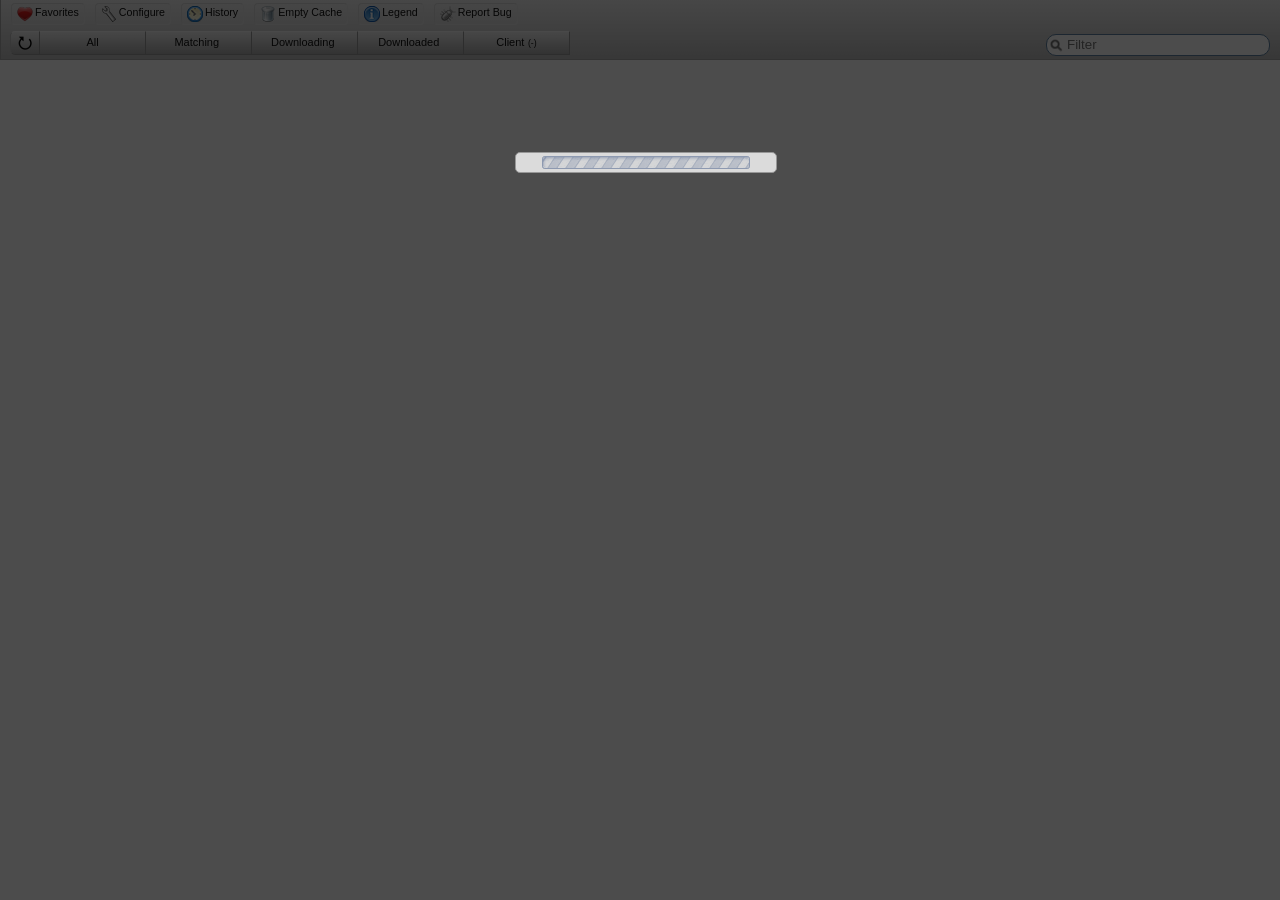
==== commit 5f0502ef: "upgraded jquery to 1.7.1" ====
--- a/web/index.html
+++ b/web/index.html
@@ -16,7 +16,7 @@
   <!--[if IE]>
     <link rel="Stylesheet" type="text/css" href="css/ie.css"></link>
   <![endif]-->
-  <script type="text/javascript" src="javascript/jquery-1.7.min.js"></script>
+  <script type="text/javascript" src="javascript/jquery-1.7.1.min.js"></script>
   <script type="text/javascript" src="javascript/jquery.tinysort.min.js"></script>
   <script type="text/javascript" src="javascript/jquery.cookie.js"></script>
   <script type="text/javascript" src="javascript/jquery.form.js"></script>
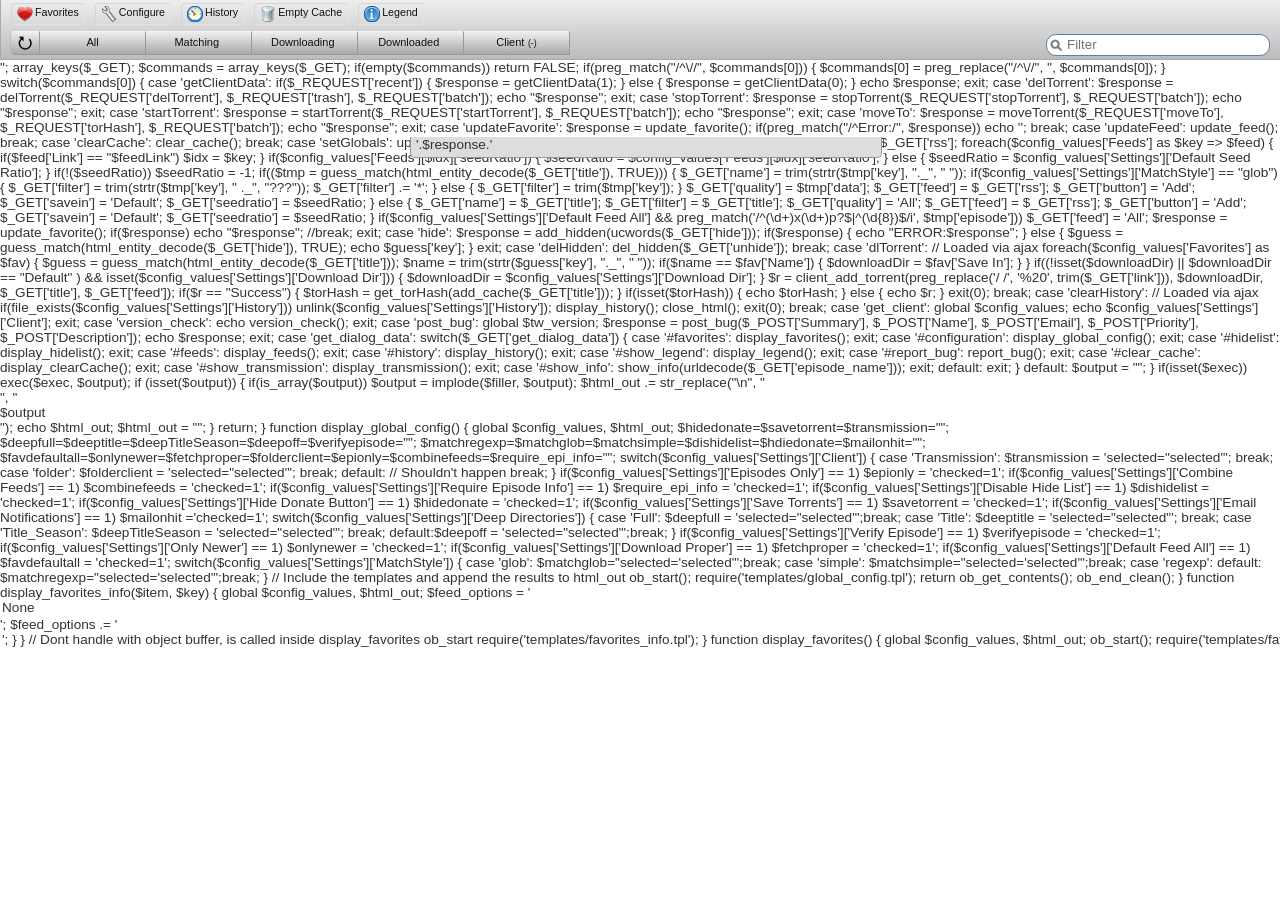
==== commit 8d8d06b9: "Small UI changes" ====
--- a/web/index.html
+++ b/web/index.html
@@ -52,11 +52,11 @@
    <span class="icon"></span>
    Legend</a>
   </li>
-  <li id="report">
+  <!-- li id="report">
    <a class='toggleDialog' href='#report_bug'>
    <span class="icon"></span>
    Report Bug</a>
-  </li>
+  </li -->
   <li id="webui">
    <a class='toggleDialog' href='#show_transmission'>
    <span class="icon"></span>
--- a/web/css/torrentwatch.css
+++ b/web/css/torrentwatch.css
@@ -15,7 +15,7 @@
 }
 
 body {
-    font: 85% "lucida grande", Tahoma, Verdana, Arial, Helvetica, sans-serif;
+    font: 85% Verdana, Arial, Helvetica, sans-serif;
     color: #323232 !important;
     text-align: left;
     overflow: hidden;
@@ -636,7 +636,7 @@
 }
 
 ul.torrentlist td.identifier {
-    width: 5px;
+    width: 10px;
 }
 
 ul.torrentlist td.tr_identifier {
@@ -644,33 +644,40 @@
 }
 
 div#show_legend li.legend.match_nomatch,
-ul.torrentlist li.match_nomatch td.identifier {
+ul.torrentlist li.match_nomatch td.identifier,
+ul.torrentlist li.match_nomatch a.contextButton {
+    background-color: #DDDDDD;
+}
+
+div#show_legend li.legend.match_season,
+ul.torrentlist li.match_season td.identifier,
+ul.torrentlist li.match_season a.contextButton {
+    background-color: #99CCBB;
+}
+
+div#show_legend li.legend.match_old_download,
+ul.torrentlist li.match_old_download td.identifier,
+ul.torrentlist li.match_old_download a.contextButton {
     background-color: #D6ABAB;
 }
 
-div#show_legend li.legend.match_season,
-ul.torrentlist li.match_season td.identifier {
-    background-color: #99CCBB;
-}
-
-div#show_legend li.legend.match_old_download,
-ul.torrentlist li.match_old_download td.identifier {
-    background-color: #bbb;
-}
-
 div#show_legend li.legend.match_match,
-ul.torrentlist li.match_match td.identifier {
+ul.torrentlist li.match_match td.identifier,
+ul.torrentlist li.match_match a.contextButton {
     background-color: #FFEFCF;
 }
 
 div#show_legend li.legend.match_old,
 ul.torrentlist li.match_duplicate td.identifier,
-ul.torrentlist li.match_old td.identifier {
+ul.torrentlist li.match_old td.identifier,
+ul.torrentlist li.match_duplicate a.contextButton,
+ul.torrentlist li.match_old a.contextButton {
     background-color: #A2A2E8;
 }
 
 div#show_legend li.legend.match_test,
-ul.torrentlist li.match_test td.identifier {
+ul.torrentlist li.match_test td.identifier,
+ul.torrentlist li.match_test a.contextButton {
     background-color: #C975C9;
 }
 
@@ -680,7 +687,12 @@
 ul.torrentlist li.match_to_check td.identifier,
 ul.torrentlist li.match_downloaded td.identifier,
 ul.torrentlist li.match_downloading td.identifier,
-ul.torrentlist li.match_transmission td.tr_identifier {
+ul.torrentlist li.match_transmission td.tr_identifier,
+ul.torrentlist li.match_cachehit a.contextButton,
+ul.torrentlist li.match_to_check a.contextButton,
+ul.torrentlist li.match_downloaded a.contextButton,
+ul.torrentlist li.match_downloading a.contextButton,
+ul.torrentlist li.match_transmission a.contextButton {
     background-color: #C1E0C1;
 }
 
@@ -726,7 +738,7 @@
 }
 
 div.torrent_name a.contextButton {
-    background: #F0F0F0;
+    /* background: #F0F0F0; */
     background-image: url('../images/dropdown.png');
     background-repeat: no-repeat;
     background-position: 0 2px;
